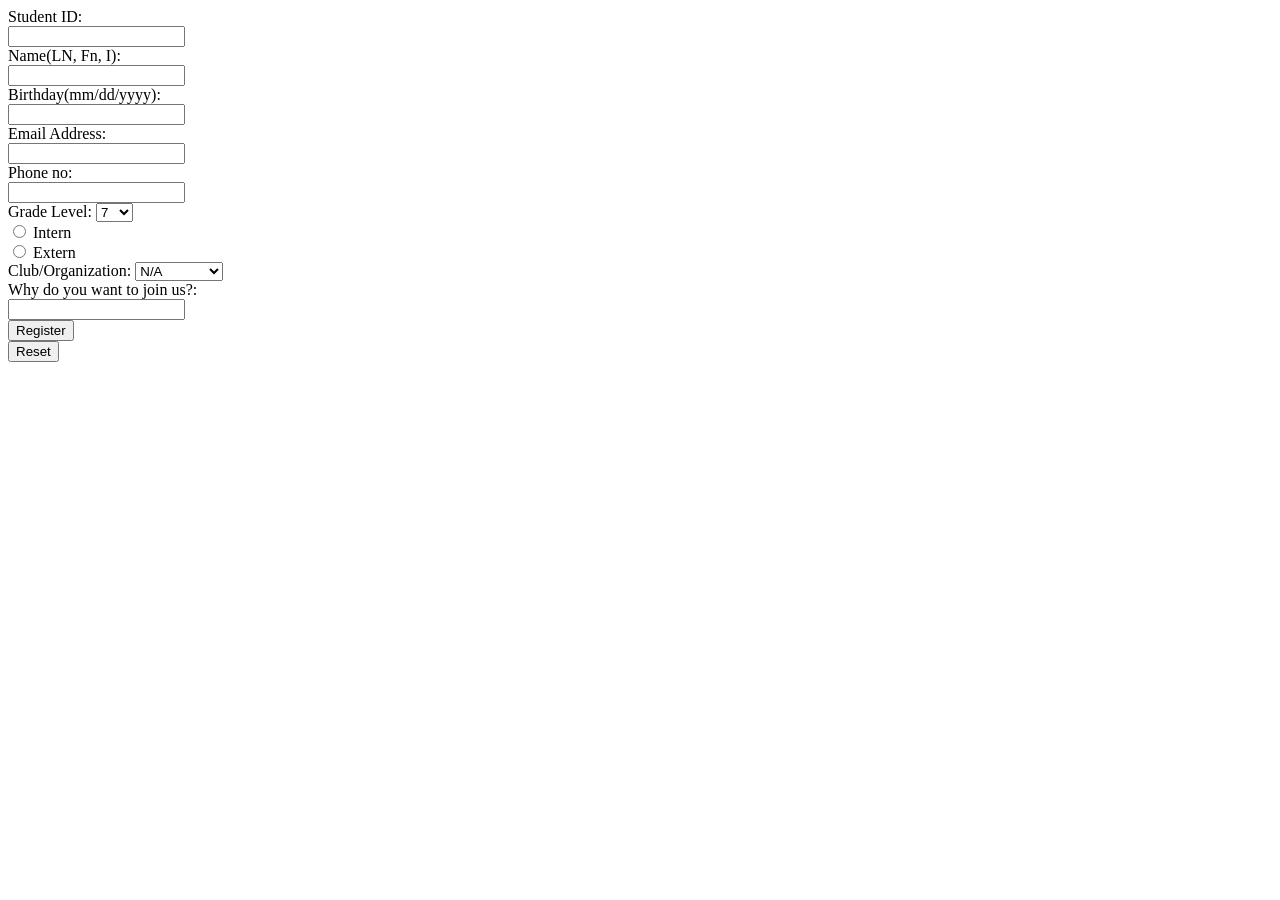
==== public/3QGJohannDelaCruzExer2.html @ a49950aa "commit26" ====
<html>
    <body>
       <form>
            <label for="stnumber">Student ID:</label><br>
            <input type="number" id="stnumber" name="stnumber"><br>
            <label for="name">Name(LN, Fn, I):</label><br>
            <input type="text" id="name" name="name"><br>
            <label for="Bday">Birthday(mm/dd/yyyy):</label><br>
            <input type="number" id="Bday" name="Bday"><br>
            <label for="email">Email Address:</label><br>
            <input type="email" id="email" name="email"><br>
            <label for="Phoneno">Phone no:</label><br>
            <input type="number" id="Phoneno" name="Phoneno"><br>
            <label for="Gradelvl">Grade Level:</label>
            <select>
                <option>7</option>
                <option>8</option>
                <option>9</option>
                <option>10</option>
                <option>11</option>
                <option>12</option>
            </select><br>
            <input type="radio" id="Intern" name="labuubu" value="Intern">
            <label for="Intern">Intern</label><br>
            <input type="radio" id="Extern" name="labuubu" value="Extern">
            <label for="Extern">Extern</label><br>
            <label for="Club/Organization">Club/Organization:</label>
            <select>
                <option>N/A</option>
                <option>Alianti</option>
                <option>Astrosoc</option>
                <option>Bravura</option>
                <option>Computron</option>
                <option>Exposure</option>
                <option>Intalye</option>
                <option>Invictus</option>
                <option>Kislap</option>
                <option>Labuyo</option>
                <option>Pallastro</option>
                <option>Pisay.XYZ</option>
                <option>Polvere</option>
                <option>Sigasig</option>
                <option>Volant</option>
            </select><br>
            <label for="Reason">Why do you want to join us?:</label><br>
            <input type="textarea" id="Reason" name="Reason"><br>
            <input type="Submit" id="Submit" name="Register" value="Register"><br>
            <input type="button" id="Reset" name="Reset" value="Reset"><br>
        </form>
    </body>
</html>
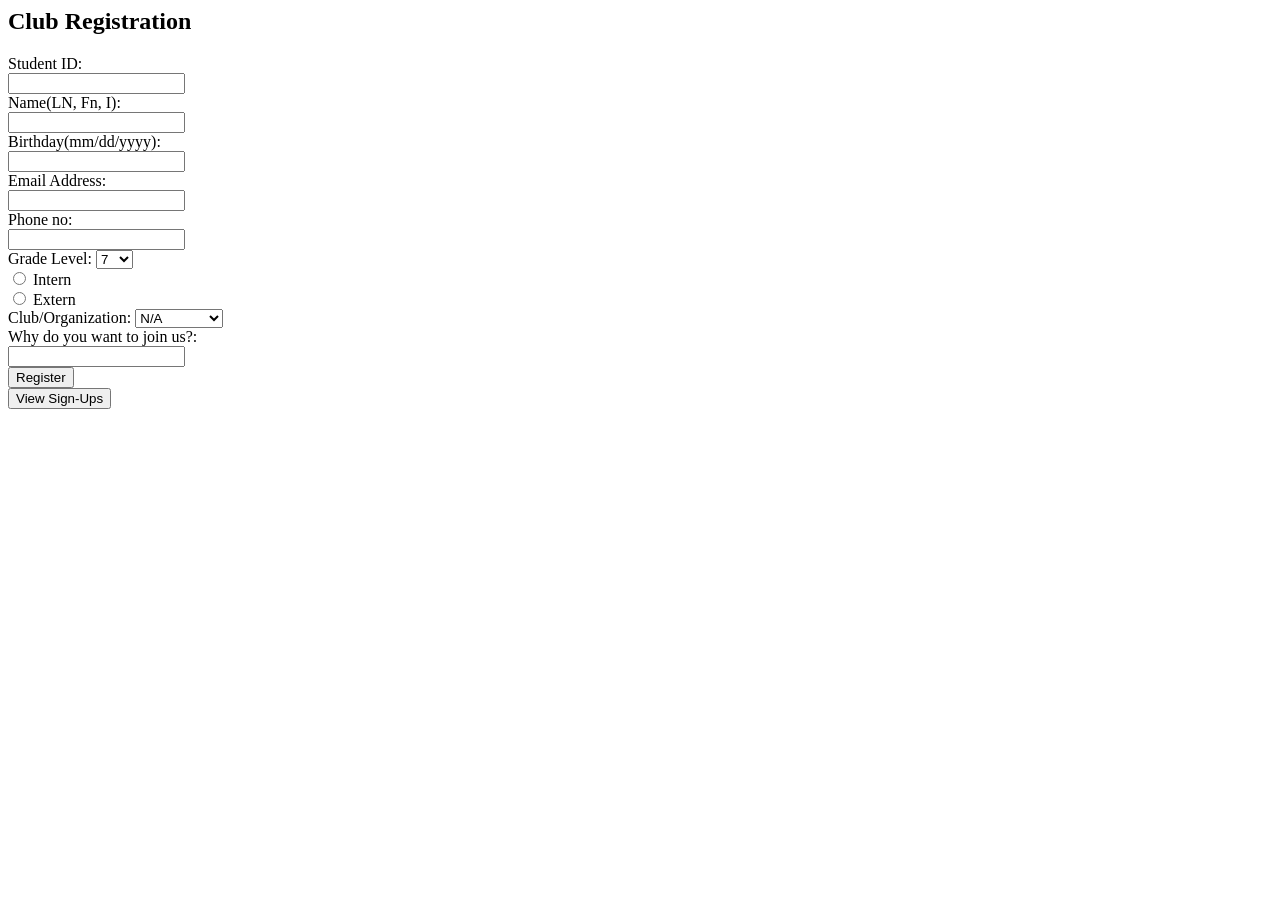
==== commit 011d641f: "comigdsbhdtbj" ====
--- a/public/3QGJohannDelaCruzExer2.html
+++ b/public/3QGJohannDelaCruzExer2.html
@@ -1,32 +1,71 @@
 <html>
     <body>
-       <form>
-            <label for="stnumber">Student ID:</label><br>
-            <input type="number" id="stnumber" name="stnumber"><br>
-            <label for="name">Name(LN, Fn, I):</label><br>
-            <input type="text" id="name" name="name"><br>
-            <label for="Bday">Birthday(mm/dd/yyyy):</label><br>
-            <input type="number" id="Bday" name="Bday"><br>
-            <label for="email">Email Address:</label><br>
-            <input type="email" id="email" name="email"><br>
-            <label for="Phoneno">Phone no:</label><br>
-            <input type="number" id="Phoneno" name="Phoneno"><br>
-            <label for="Gradelvl">Grade Level:</label>
-            <select>
-                <option>7</option>
-                <option>8</option>
-                <option>9</option>
-                <option>10</option>
-                <option>11</option>
-                <option>12</option>
-            </select><br>
-            <input type="radio" id="Intern" name="labuubu" value="Intern">
-            <label for="Intern">Intern</label><br>
-            <input type="radio" id="Extern" name="labuubu" value="Extern">
-            <label for="Extern">Extern</label><br>
-            <label for="Club/Organization">Club/Organization:</label>
-            <select>
-                <option>N/A</option>
+
+        <h2 id="title">Club Registration</h2>
+
+        <div id="formPart">
+            <form id="form">
+                <label for="stnumber">Student ID:</label><br>
+                <input type="number" id="stnumber"><br>
+
+                <label for="name">Name(LN, Fn, I):</label><br>
+                <input type="text" id="name"><br>
+
+                <label for="Bday">Birthday(mm/dd/yyyy):</label><br>
+                <input type="number" id="Bday"><br>
+
+                <label for="email">Email Address:</label><br>
+                <input type="email" id="email"><br>
+
+                <label for="Phoneno">Phone no:</label><br>
+                <input type="number" id="Phoneno"><br>
+
+                <label for="Gradelvl">Grade Level:</label>
+                <select id="grade">
+                    <option>7</option>
+                    <option>8</option>
+                    <option>9</option>
+                    <option>10</option>
+                    <option>11</option>
+                    <option>12</option>
+                </select><br>
+
+                <input type="radio" name="labuubu" value="Intern"> Intern<br>
+                <input type="radio" name="labuubu" value="Extern"> Extern<br>
+
+                <label>Club/Organization:</label>
+                <select id="club">
+                    <option>N/A</option>
+                    <option>Alianti</option>
+                    <option>Astrosoc</option>
+                    <option>Bravura</option>
+                    <option>Computron</option>
+                    <option>Exposure</option>
+                    <option>Intalye</option>
+                    <option>Invictus</option>
+                    <option>Kislap</option>
+                    <option>Labuyo</option>
+                    <option>Pallastro</option>
+                    <option>Pisay.XYZ</option>
+                    <option>Polvere</option>
+                    <option>Sigasig</option>
+                    <option>Volant</option>
+                </select><br>
+
+                <label for="Reason">Why do you want to join us?:</label><br>
+                <input type="textarea" id="Reason"><br>
+
+                <input type="submit" value="Register"><br>
+                <input type="button" value="View Sign-Ups" onclick="showView()"><br>
+            </form>
+
+            <p id="msg"></p>
+        </div>
+
+        <div id="viewPart" style="display:none;">
+            <label>Filter Club:</label>
+            <select id="filter">
+                <option value="ALL">ALL</option>
                 <option>Alianti</option>
                 <option>Astrosoc</option>
                 <option>Bravura</option>
@@ -41,11 +80,100 @@
                 <option>Polvere</option>
                 <option>Sigasig</option>
                 <option>Volant</option>
-            </select><br>
-            <label for="Reason">Why do you want to join us?:</label><br>
-            <input type="textarea" id="Reason" name="Reason"><br>
-            <input type="Submit" id="Submit" name="Register" value="Register"><br>
-            <input type="button" id="Reset" name="Reset" value="Reset"><br>
-        </form>
+            </select>
+
+            <p id="total"></p>
+
+            <table border="1">
+                <tr>
+                    <th>Name</th>
+                    <th>ID</th>
+                    <th>Club</th>
+                </tr>
+                <tbody id="list"></tbody>
+            </table>
+
+            <p id="viewMsg"></p>
+
+            <button onclick="showForm()">Back</button>
+        </div>
+
+        <script>
+            let data = localStorage.getItem("signups")
+            let signups = data ? JSON.parse(data) : []
+
+            document.getElementById("form").onsubmit = function(e) {
+                e.preventDefault()
+                if (!confirm("Submit?")) return
+
+                let studentName = document.getElementById("name")
+
+                let type = ""
+                let radios = document.getElementsByName("labuubu")
+                for (let i = 0; i < radios.length; i++) {
+                    if (radios[i].checked) type = radios[i].value
+                }
+
+                let obj = {
+                    id: stnumber.value,
+                    name: studentName.value,
+                    club: club.value,
+                    type: type
+                }
+
+                signups.push(obj)
+                localStorage.setItem("signups", JSON.stringify(signups))
+                msg.innerHTML = "Saved"
+                this.reset()
+            }
+
+            function showView() {
+                title.innerHTML = "View Sign-Ups"
+                formPart.style.display = "none"
+                viewPart.style.display = "block"
+                showList(signups)
+            }
+
+            function showForm() {
+                title.innerHTML = "Club Registration"
+                viewPart.style.display = "none"
+                formPart.style.display = "block"
+            }
+
+            filter.onchange = function() {
+                if (this.value == "ALL") {
+                    showList(signups)
+                } else {
+                    let f = signups.filter(s => s.club == this.value)
+                    showList(f)
+                }
+            }
+
+            function showList(arr) {
+                list.innerHTML = ""
+                viewMsg.innerHTML = ""
+
+                if (signups.length == 0) {
+                    viewMsg.innerHTML = "No sign-ups saved"
+                    total.innerHTML = "Total: 0"
+                    return
+                }
+
+                if (arr.length == 0) {
+                    viewMsg.innerHTML = "No sign-ups for this club"
+                    total.innerHTML = "Total: 0"
+                    return
+                }
+
+                for (let i = 0; i < arr.length; i++) {
+                    let r = document.createElement("tr")
+                    r.innerHTML = "<td>" + arr[i].name + "</td><td>" + arr[i].id + "</td><td>" + arr[i].club + "</td>"
+                    list.appendChild(r)
+                }
+
+                total.innerHTML = "Total: " + arr.length
+            }
+        </script>
+
     </body>
-</html>+</html>
